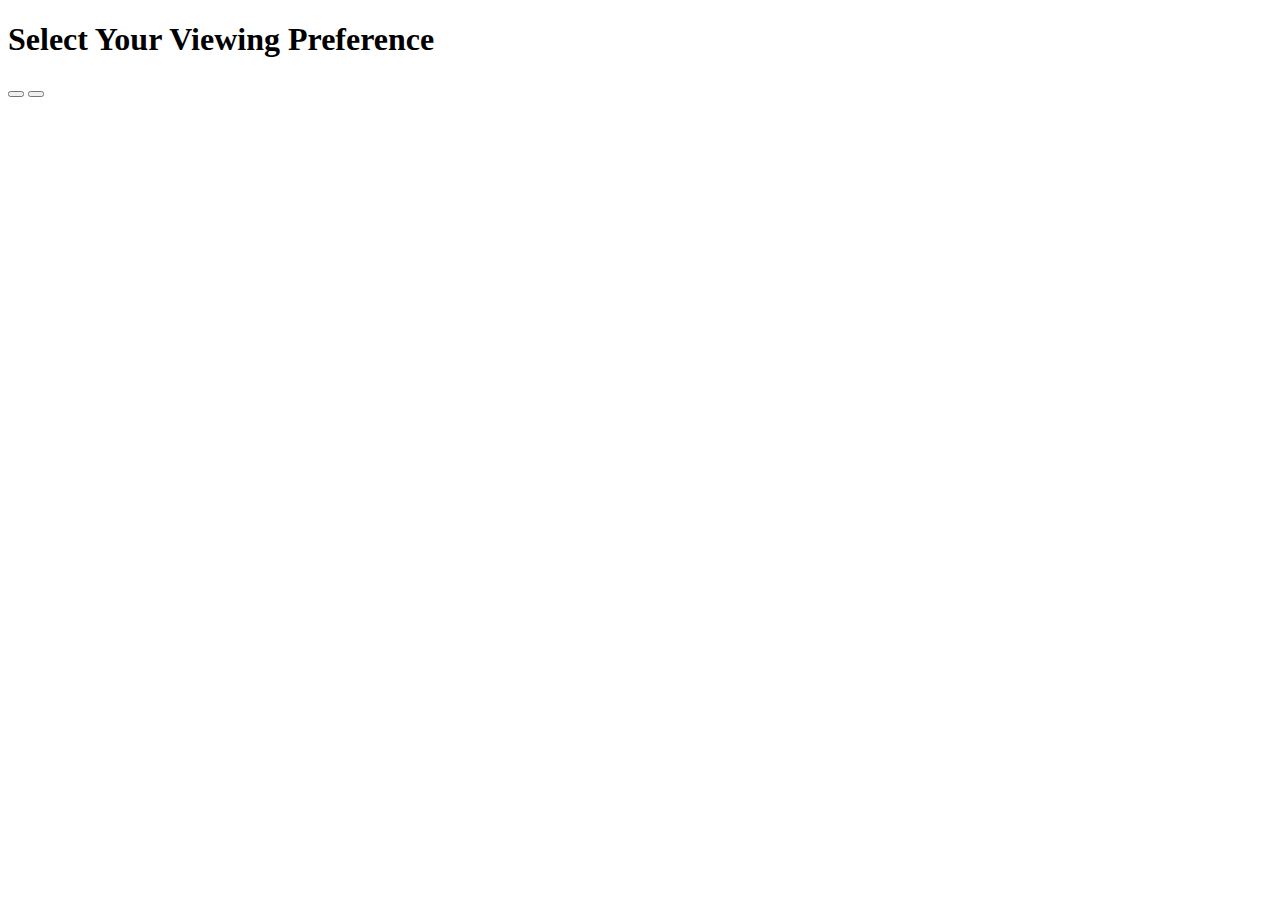
==== Views/Templates/index.html @ 12be7793 "Changed File Strucutre and added a sub template" ====
<!DOCTYPE html>
<html lang="en">
    <head>
        <meta charset="UTF-8">
        <title>BU-IT-DEPT</title>
        <link rel="stylesheet" href="">
        <link rel="stylesheet" href="">
    </head>
    <body>
        <header>
            <h1>Select Your Viewing Preference</h1>
        </header>
        <main>
            <div id="container">
                <button id="desktop"><a href="#"></a></button>
                <button id="desktop"><a href="#"></a></button>
            </div>
        </main>
        <footer>
            <div id="footer">
            </div>
        </footer>
        <script src=""></script>
    </body>
</html>
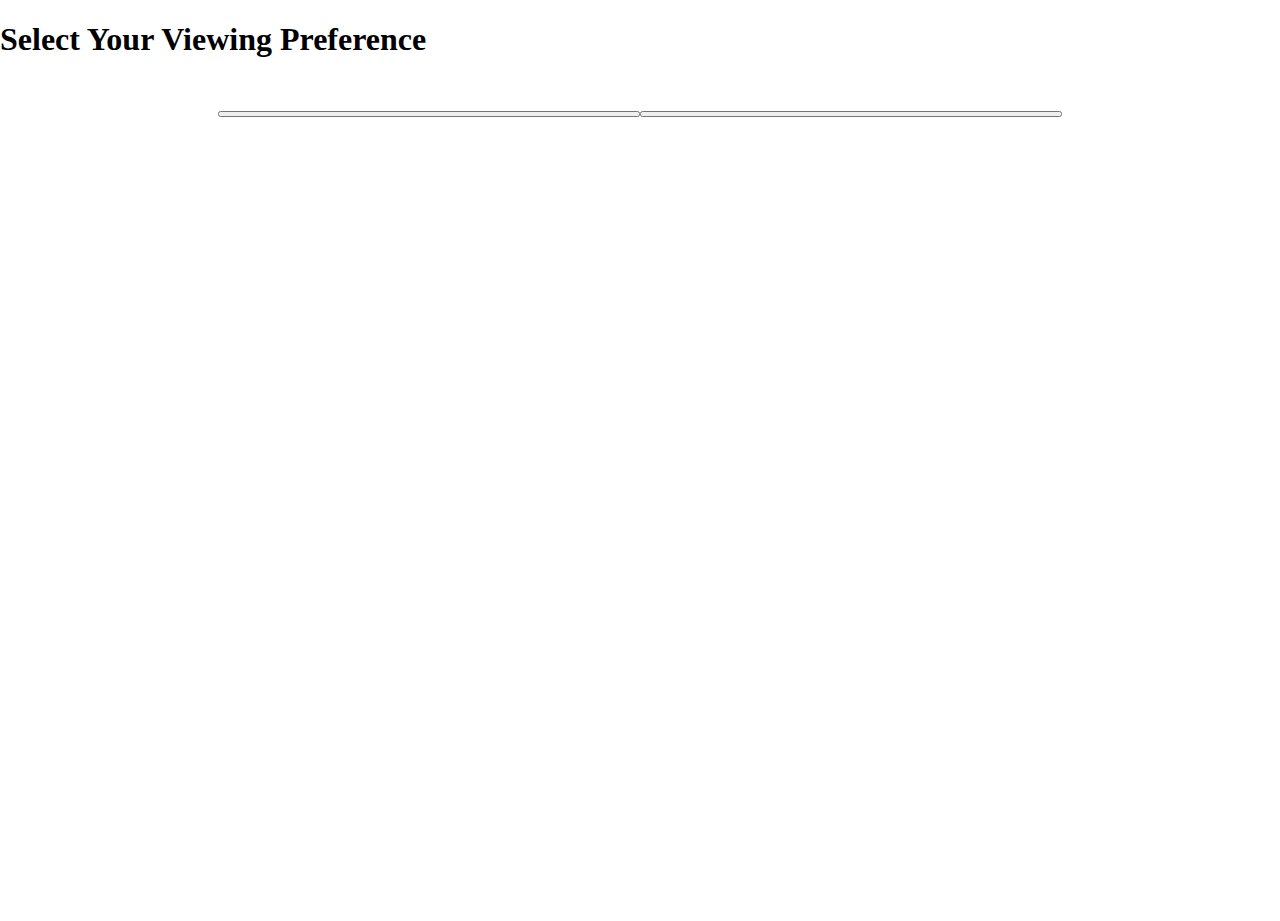
==== commit 51019d95: "Add basic css" ====
--- a/Views/Templates/index.html
+++ b/Views/Templates/index.html
@@ -3,8 +3,7 @@
     <head>
         <meta charset="UTF-8">
         <title>BU-IT-DEPT</title>
-        <link rel="stylesheet" href="">
-        <link rel="stylesheet" href="">
+        <link rel="stylesheet" href="../CSS/styles.css">
     </head>
     <body>
         <header>
@@ -13,13 +12,13 @@
         <main>
             <div id="container">
                 <button id="desktop"><a href="#"></a></button>
-                <button id="desktop"><a href="#"></a></button>
+                <button id="mobile"><a href="#"></a></button>
             </div>
         </main>
         <footer>
             <div id="footer">
             </div>
         </footer>
-        <script src=""></script>
+        <script src="../JavaScript/app.js"></script>
     </body>
-</html>+</html>
--- a/Views/CSS/styles.css
+++ b/Views/CSS/styles.css
@@ -0,0 +1,35 @@
+/*GENERAL*/
+
+body,
+html {
+  width: 100%;
+  height: 100%;
+  font-family: "Times New Roman", serif;
+  margin: 0;
+  background-color: #fff;
+}
+
+header {
+  width: 100%;
+  height: 10%;
+}
+
+#container {
+  width: 100%;
+  height: 80%;
+  display: flex;
+  text-align: center;
+  flex-wrap: nowrap;
+  flex-direction: row;
+  justify-content: center;
+  align-items: center;
+}
+
+button {
+  width: 33%;
+}
+
+footer {
+  width: 100%;
+  height: 10%;
+}
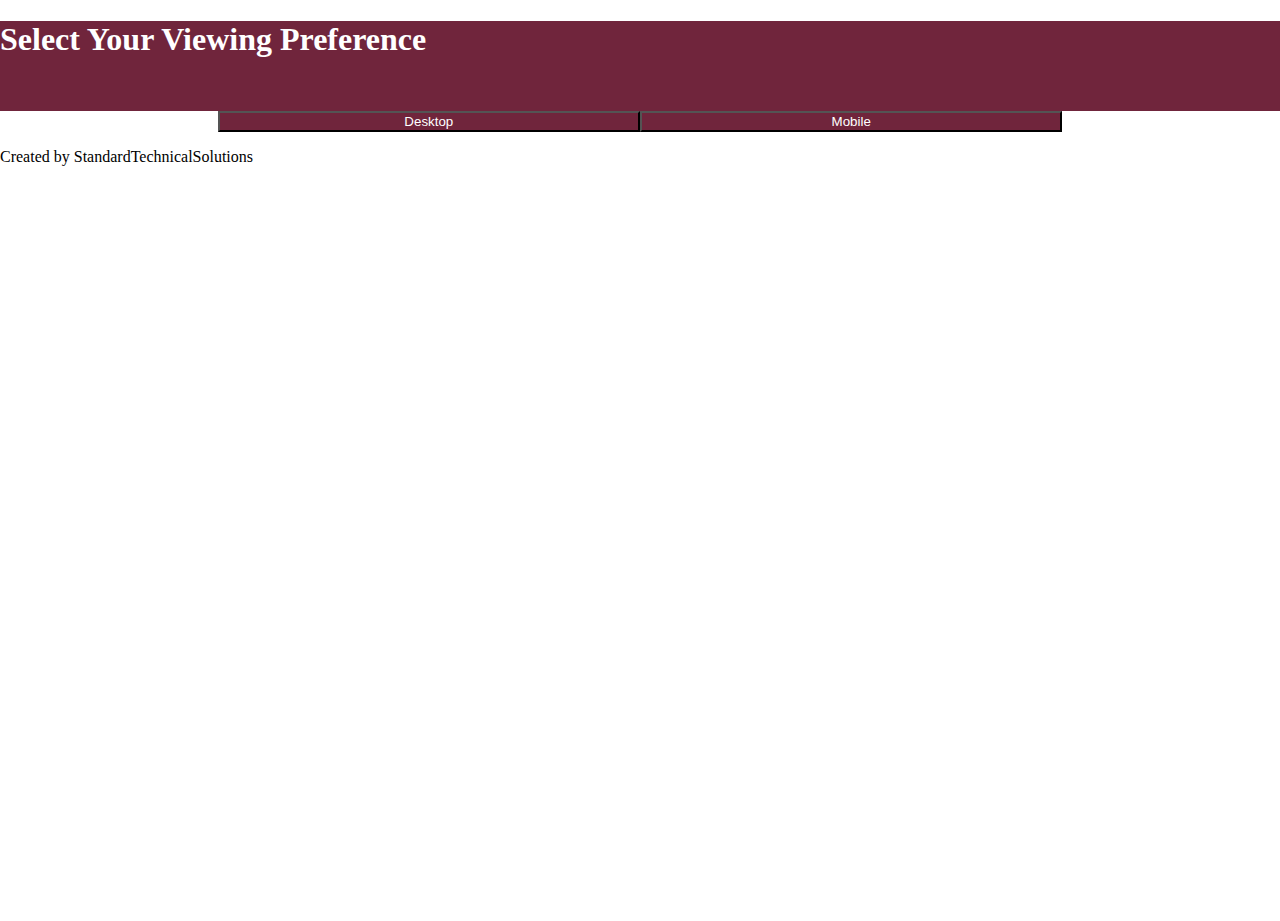
==== commit 0926a092: "Add basic styling to header and footer" ====
--- a/Views/Templates/index.html
+++ b/Views/Templates/index.html
@@ -11,12 +11,13 @@
         </header>
         <main>
             <div id="container">
-                <button id="desktop"><a href="#"></a></button>
-                <button id="mobile"><a href="#"></a></button>
+                <button id="desktop"><a href="#"></a>Desktop</button>
+                <button id="mobile"><a href="#"></a>Mobile</button>
             </div>
         </main>
         <footer>
             <div id="footer">
+              <p>Created by StandardTechnicalSolutions</p>
             </div>
         </footer>
         <script src="../JavaScript/app.js"></script>
--- a/Views/CSS/styles.css
+++ b/Views/CSS/styles.css
@@ -12,6 +12,8 @@
 header {
   width: 100%;
   height: 10%;
+  color: #fff;
+  background-color: #70253C;
 }
 
 #container {
@@ -27,6 +29,8 @@
 
 button {
   width: 33%;
+  color: #fff;
+  background-color: #70253C;
 }
 
 footer {
